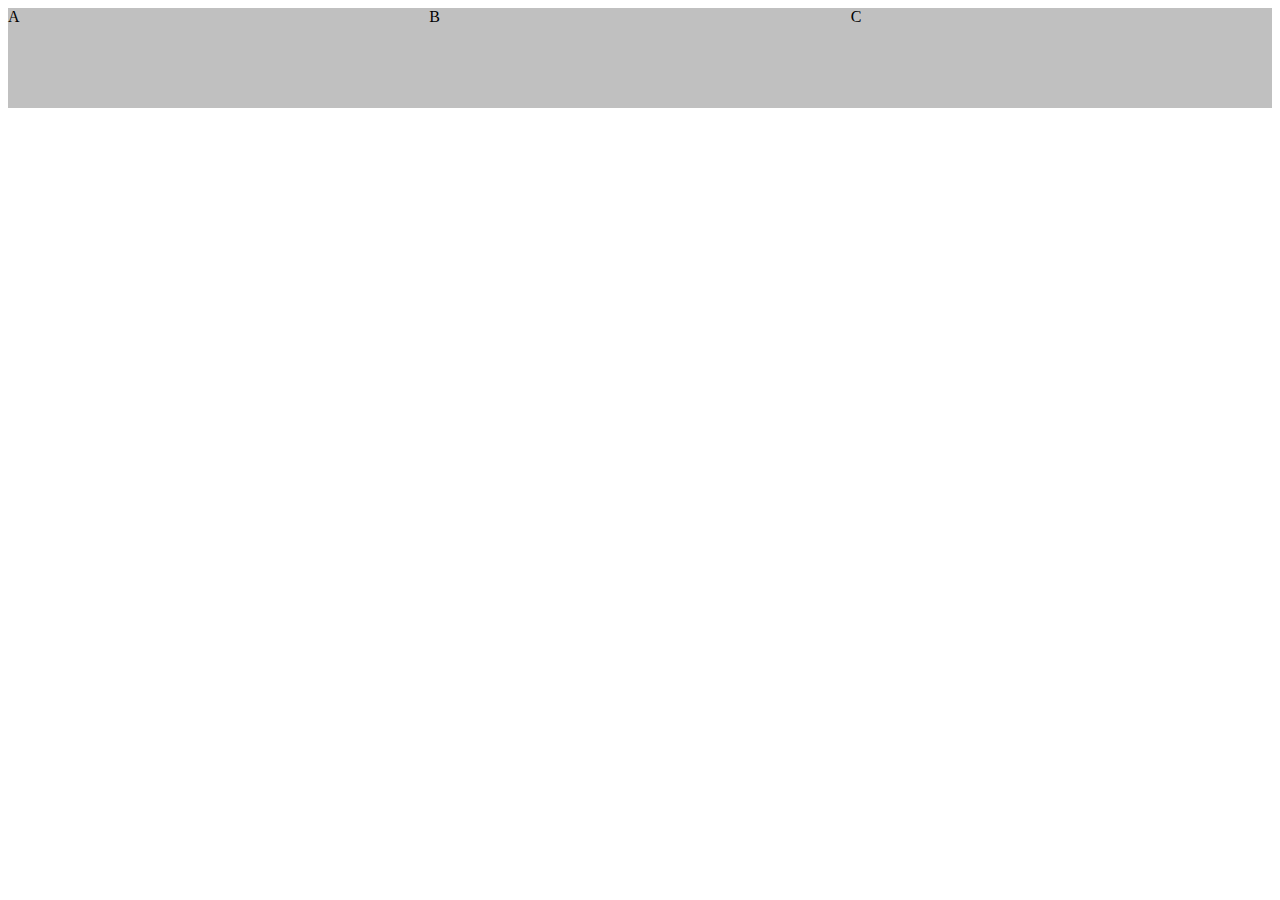
==== Lesson4/homework4_1/Index.html @ 5fe3d3bb "ad hw4_1" ====
<!DOCTYPE html>
<html lang="en">
<head>
    <meta charset="UTF-8">
    <title>Title</title>
    <link rel="stylesheet" href="normalize.css.css">
    <link rel="stylesheet" href="style.css">
</head>
<body>
<div class="menu">
    <div class="block">A</div>
    <div class="block">B</div>
    <div class="block">C</div>
    </div>

</body>
</html>
---- Lesson4/homework4_1/style.css ----
.menu {
    width: 100%;
    height: 100px;
    display: flex;
    box-sizing: border-box;
    background: silver;
    align-items: center;
}

@media screen and (min-width: 0) and (max-width: 972px){
    .menu {
        background: aqua;
        flex-direction: column;
    }
}

.menu {
    border: 2px black;
}

.block {
    width: 1500px;
height: 100px;
    border: 2px white;
    align-items: center;
    justify-content: space-evenly;

}
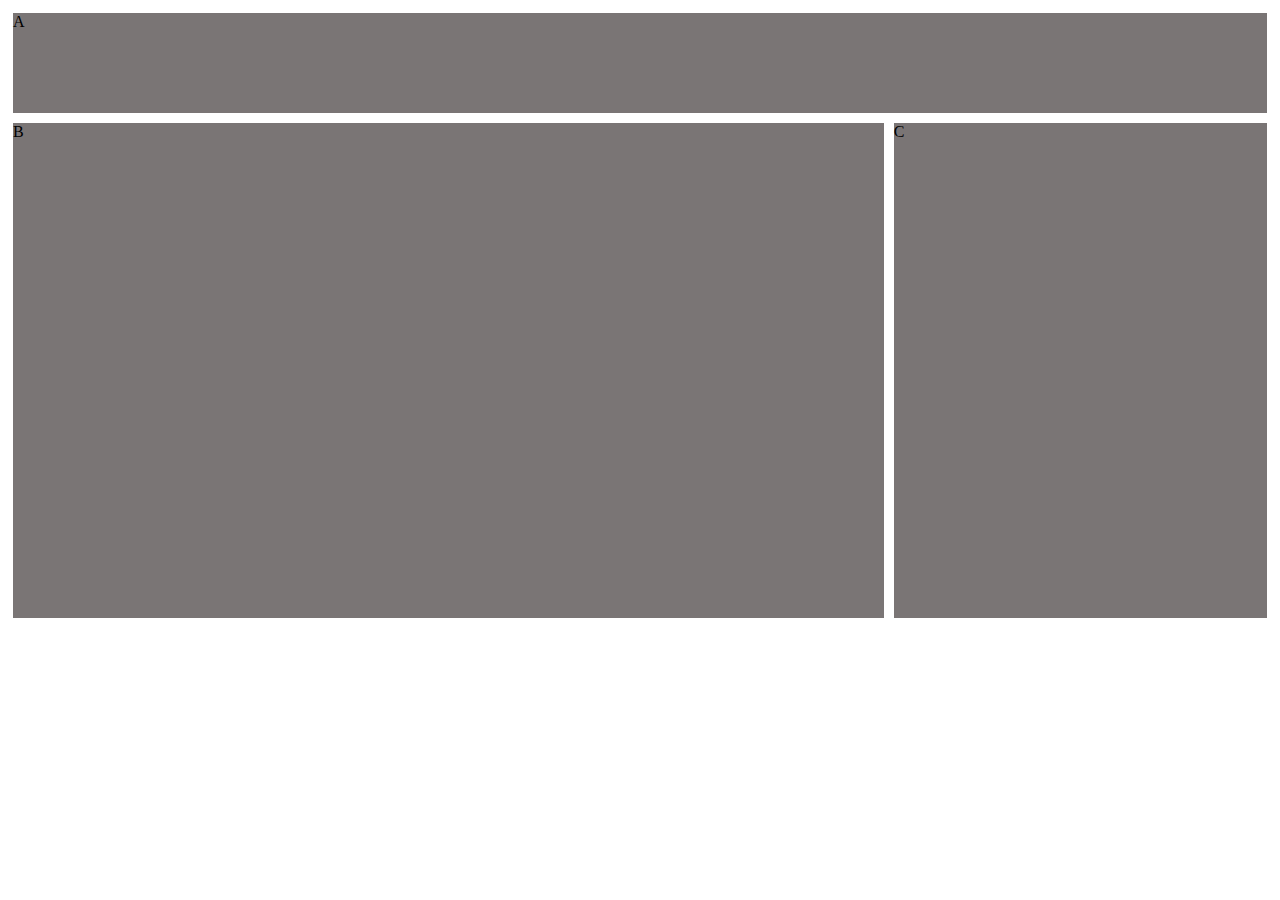
==== commit 0632705f: "hw4_1" ====
--- a/Lesson4/homework4_1/Index.html
+++ b/Lesson4/homework4_1/Index.html
@@ -3,14 +3,16 @@
 <head>
     <meta charset="UTF-8">
     <title>Title</title>
-    <link rel="stylesheet" href="normalize.css.css">
+
     <link rel="stylesheet" href="style.css">
 </head>
 <body>
 <div class="menu">
-    <div class="block">A</div>
-    <div class="block">B</div>
-    <div class="block">C</div>
+    <div class="blockA">A</div>
+</div>
+<div class="container">
+    <div class="blockB">B</div>
+    <div class="blockC">C</div>
     </div>
 
 </body>
--- a/Lesson4/homework4_1/style.css
+++ b/Lesson4/homework4_1/style.css
@@ -2,29 +2,55 @@
 
 .menu {
     width: 100%;
-    height: 100px;
+    height: 30%;
     display: flex;
     box-sizing: border-box;
-    background: silver;
-    align-items: center;
+    justify-content: space-around;
+    background: #7a7575;
+
+
 }
-
+.container {
+    width: 100%;
+    height: 500px;
+    display: flex;
+    box-sizing: border-box;
+    justify-content: space-around;
+    background: #7a7575;
+}
 @media screen and (min-width: 0) and (max-width: 972px){
-    .menu {
+    .container {
         background: aqua;
         flex-direction: column;
     }
 }
 
 .menu {
-    border: 2px black;
 }
 
-.block {
-    width: 1500px;
-height: 100px;
-    border: 2px white;
+.blockA {
+    width: 100%;
+    height: 100px;
+    border: 5px solid white;
     align-items: center;
     justify-content: space-evenly;
+    position: relative;
 
+
+}
+.blockB {
+    width: 70%;
+    height: 100%;
+    border: 5px solid white;
+    align-items: center;
+    justify-content: space-evenly;
+    position: relative;
+}
+.blockC {
+    width: 30%;
+    height: 100%;
+    border: 5px solid white;
+    align-items: center;
+    justify-content: space-evenly;
+    position: relative;
 }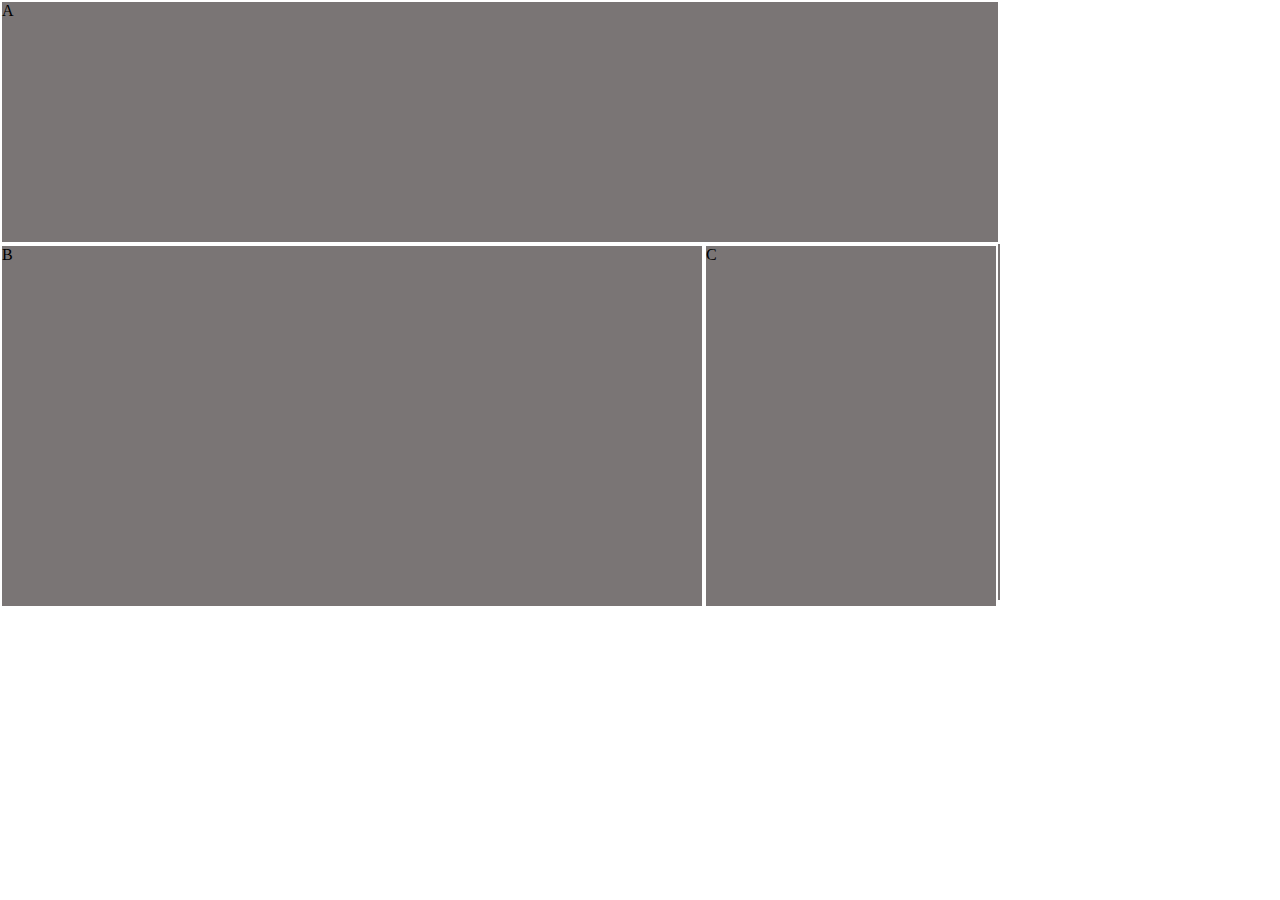
==== commit 735a45ef: "hw4_2" ====
--- a/Lesson4/homework4_1/Index.html
+++ b/Lesson4/homework4_1/Index.html
@@ -5,15 +5,17 @@
     <title>Title</title>
 
     <link rel="stylesheet" href="style.css">
+    <link rel="stylesheet" href="media.css">
+
 </head>
 <body>
-<div class="menu">
+
+<div class="container">
     <div class="blockA">A</div>
-</div>
-<div class="container">
     <div class="blockB">B</div>
     <div class="blockC">C</div>
-    </div>
+
+</div>
 
 </body>
 </html>--- a/Lesson4/homework4_1/style.css
+++ b/Lesson4/homework4_1/style.css
@@ -1,56 +1,33 @@
-
-
-.menu {
-    width: 100%;
-    height: 30%;
-    display: flex;
+body {
+    margin: 0;
+    padding: 0;
     box-sizing: border-box;
-    justify-content: space-around;
-    background: #7a7575;
-
-
-}
-.container {
-    width: 100%;
-    height: 500px;
-    display: flex;
-    box-sizing: border-box;
-    justify-content: space-around;
-    background: #7a7575;
-}
-@media screen and (min-width: 0) and (max-width: 972px){
-    .container {
-        background: aqua;
-        flex-direction: column;
-    }
 }
 
-.menu {
+.container {
+    width: 1000px;
+    height: 600px;
+    display: flex;
+    flex-wrap: wrap;
+    background: #7a7575;
 }
 
 .blockA {
     width: 100%;
-    height: 100px;
-    border: 5px solid white;
-    align-items: center;
-    justify-content: space-evenly;
-    position: relative;
-
-
+    height: 40%;
+    background: #7a7575;
+    border: 2px solid white;
 }
 .blockB {
     width: 70%;
-    height: 100%;
-    border: 5px solid white;
-    align-items: center;
-    justify-content: space-evenly;
-    position: relative;
+    height: 60%;
+    background: #7a7575;
+    border: 2px solid white;
+
 }
 .blockC {
-    width: 30%;
-    height: 100%;
-    border: 5px solid white;
-    align-items: center;
-    justify-content: space-evenly;
-    position: relative;
+    width: 29%;
+    height: 60%;
+    background: #7a7575;
+    border: 2px solid white;
 }--- a/Lesson4/homework4_1/media.css
+++ b/Lesson4/homework4_1/media.css
@@ -0,0 +1,14 @@
+
+@media screen and (max-width: 800px){
+    .blockA {
+        height: 30%;
+    }
+    .blockB {
+        width: 100%;
+        height: 35%;
+    }
+    .blockC {
+        width: 100%;
+        height: 35%;
+    }
+}